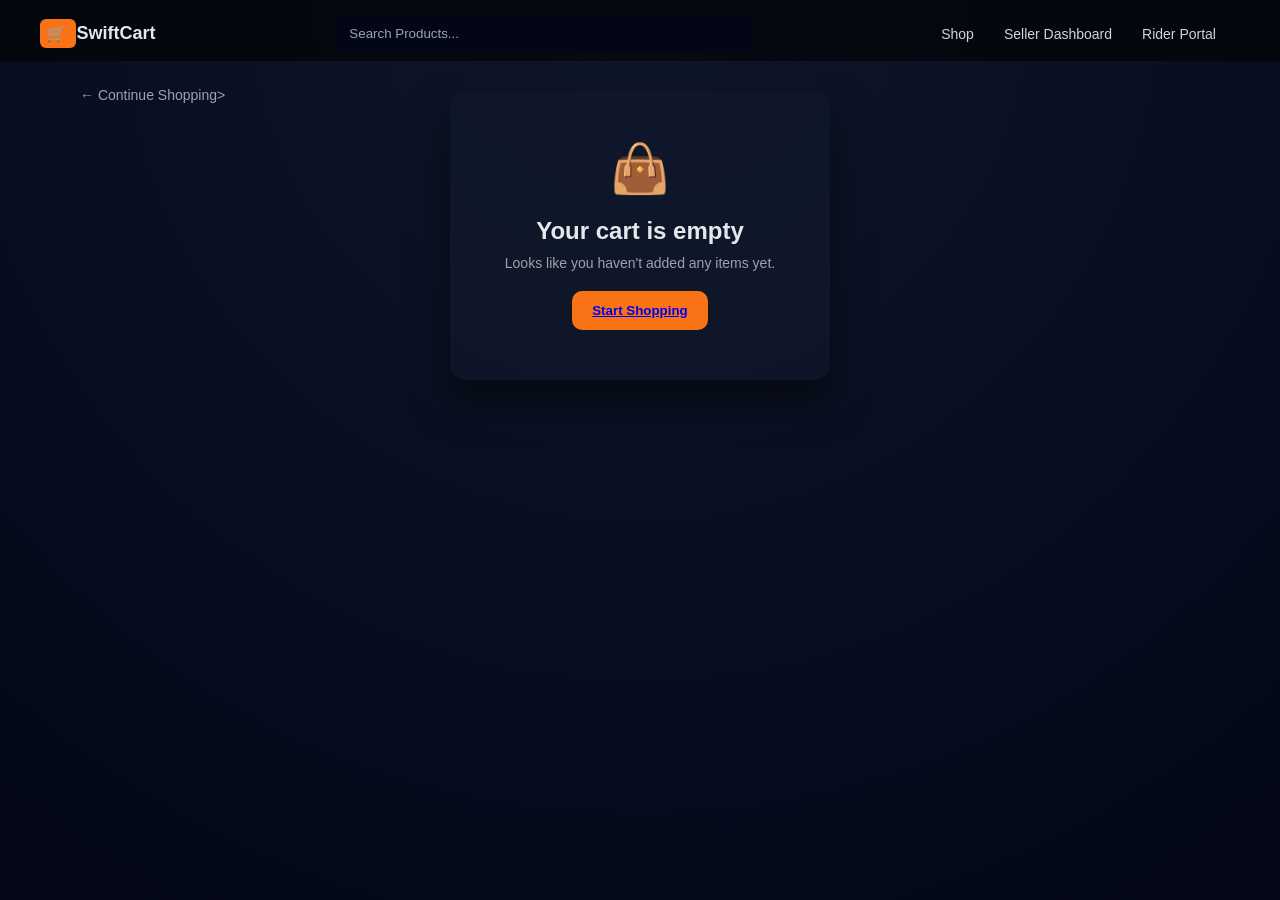
==== cart.html @ 5f55c660 "putting the different pages together" ====
<!DOCTYPE html>
<html lang="en">
<head>
    <meta charset="UTF-8">
    <meta name="viewport" content="width=device-width, initial-scale=1.0">
    <title>SwiftCart | Cart</title>
    <link rel="stylesheet" href="css/cart.css">
</head>
<body>
    <header class="navbar">
        <div class="logo">
            <span class="logo-box">🛒 </span>
            <span class="logo-text">SwiftCart</span>
        </div>

        <input type="text" class="search"placeholder="Search Products...">

        <nav class="nav-links">
            <a href="#"><i class="fa-solid fa-store"></i>Shop</a>
            <a href="#"><i class="fa-solid fa-chart-line"></i>Seller Dashboard</a>
            <a href="#"><i class="fa-solid fa-motorcycle"></i>Rider Portal</a>
            <span class="cart-icon"><i class="fa-solid -fa-cart-shopping cart-icon"></i></span>

        </nav>
    </header>

    <main class="cart-container">
        <div class="continue-shopping">
            <a href="featured.html">
            &#8592; Continue Shopping>
            </a>
        </div>
        <div class="cart-box">
            <div class="cart-icon-large">👜 </div>
            <h2>Your cart is empty</h2>
            <p>Looks like you haven't added any items yet.</p>
            <button class="btn"><a href="featured.html">Start Shopping</a></button>
            </div>
        </div>
    </main>
    
</body>
</html>
---- css/cart.css ----
* {
  margin: 0;
  padding: 0;
  box-sizing: border-box;
  font-family: "Segoe UI", sans-serif;
}

body {
  background: radial-gradient(circle at top, #0f172a, #020617);
  color: #e5e7eb;
  min-height: 100vh;
  position: relative;
}

/*Navbar*/
.navbar {
  display: flex;
  align-items: center;
  justify-content: space-between;
  padding: 16px 40px;
  padding-bottom: 10px;
  background: rgba(0, 0, 0, 0.6);
}

logo {
  display: flex;
  align-items: center;
  gap: 8px;
}

.logo-box {
  background: #f97316;
  padding: 6px;
  border-radius: 6px;
}
.logo-text {
  font-weight: bold;
  font-size: 18px;
}

.search {
  width: 35%;
  padding: 10px 14px;
  border-radius: 8px;
  border: none;
  background: #020617;
  color: #e5e7eb;
}

.search::placeholder {
  color: #9ca3af;
}

nav-links a {
  margin-right: 20px;
  text-decoration: none;
  color: #d1d5db;
}
.nav-links {
  display: flex;
  align-items: center;
  gap: 24px;
}

.nav-links a {
  display: flex;
  align-items: center;
  gap: 6px;
  color: #d1d5db;
  text-decoration: none;
  font-size: 14px;
}

.continue-shopping {
  margin-top: 8px;
  margin-left: 40px;
}

.continue-shopping {
  position: absolute;
  top: 78px;
  left: 40px;
  z-index: 10;
}

.continue-shopping a {
  color: #9ca3af;
  text-decoration: none;
  font-size: 14px;
  display: inline-flex;
  align-items: center;
  gap: 6px;
}

.continue-shopping a:hover {
  color: white;
}

.cart-icon {
  font-size: 20px;
}

/*Cart Section*/
.cart-container {
  display: flex;
  justify-content: center;
  align-items: center;
  padding-top: 30px;
  height: calc(100vh-80px);
}

.cart-box {
  margin: 0 auto;
}

.cart-box {
  background: rgba(15, 23, 42, 0.8);
  border-radius: 16px;
  padding: 50px;
  width: 380px;
  text-align: center;
  box-shadow: 0 20px 40px rgba(0, 0, 0, 0.5);
}

.cart-icon-large {
  font-size: 48px;
  margin-bottom: 20px;
  color: #9ca3af;
}

.cart-box h2 {
  margin-bottom: 10px;
}

.cart-box p {
  font-size: 14px;
  color: #9ca3af;
  margin-bottom: 20px;
}

.btn {
  background: #f97316;
  color: #fff;
  border: none;
  padding: 12px 20px;
  border-radius: 10px;
  cursor: pointer;
  font-weight: bold;
}

btn:hover {
  background: #ea580c;
}
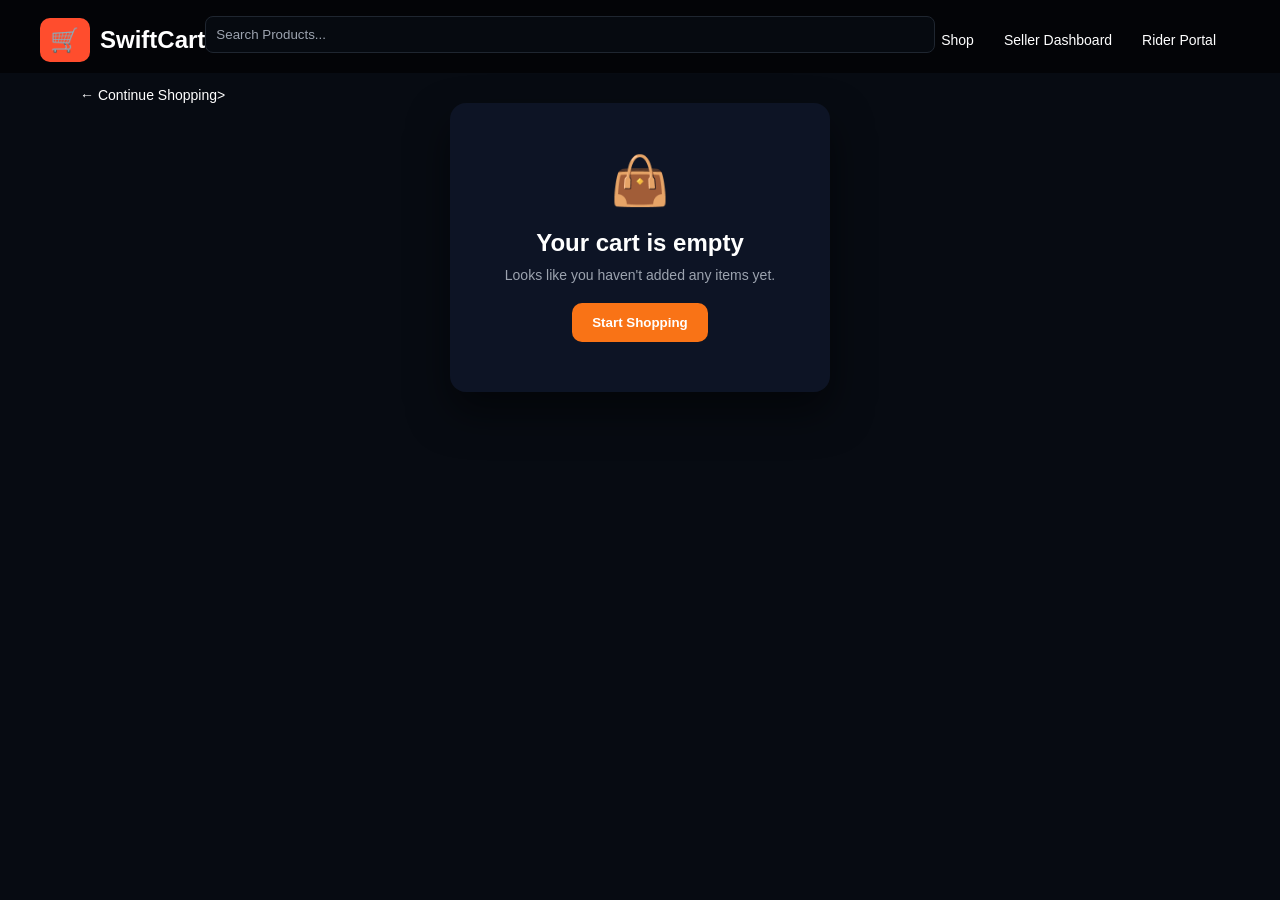
==== commit c0531659: "modified the feature product section" ====
--- a/cart.html
+++ b/cart.html
@@ -5,6 +5,7 @@
     <meta name="viewport" content="width=device-width, initial-scale=1.0">
     <title>SwiftCart | Cart</title>
     <link rel="stylesheet" href="css/cart.css">
+    <link rel="stylesheet" href="css/global.css">
 </head>
 <body>
     <header class="navbar">
--- a/css/cart.css
+++ b/css/cart.css
@@ -2,7 +2,7 @@
   margin: 0;
   padding: 0;
   box-sizing: border-box;
-  font-family: "Segoe UI", sans-serif;
+  font-family: "Gill Sans", "Gill Sans MT", Calibri, "Trebuchet MS", sans-serif;
 }
 
 body {
--- a/css/global.css
+++ b/css/global.css
@@ -0,0 +1,173 @@
+body {
+  margin: 0;
+  font-family: "Gill Sans", "Gill Sans MT", Calibri, "Trebuchet MS", sans-serif;
+  background: #070b12;
+  color: #fff;
+}
+
+/* Top bar */
+.topbar {
+  display: flex;
+  align-items: center;
+  gap: 15px;
+  padding: 12px 18px;
+  border-bottom: 1px solid #1f2630;
+}
+
+.logo {
+  display: flex;
+  align-items: center;
+  gap: 10px;
+}
+.logo-box {
+  background: #ff4d2d;
+  padding: 8px 10px;
+  border-radius: 10px;
+  font-size: 1.5rem !important;
+}
+.logo-text {
+  font-weight: bold;
+  font-size: 1.5rem !important;
+}
+
+.search {
+  flex: 1;
+  display: flex;
+  align-items: center;
+  gap: 10px;
+  /* background:#0f1520;
+  border:1px solid #1f2630; */
+  padding: 5px;
+  border-radius: 10px;
+}
+.search input {
+  flex: 1;
+  background: transparent;
+  border: none;
+
+  color: white;
+}
+
+.links {
+  display: flex;
+  gap: 10px;
+}
+.links a {
+  color: #cfd6df;
+  text-decoration: none;
+  padding: 8px 10px;
+  border-radius: 8px;
+}
+.links a.active {
+  background: #0a1322 !important;
+  border: 1px solid #1f2630;
+  color: white;
+}
+
+.cart {
+  padding: 8px 10px;
+  border: 1px solid #1f2630;
+  border-radius: 10px;
+  background: #0a1322 !important;
+}
+
+/* MAIN */
+.container {
+  width: 90%;
+  max-width: 900px;
+  margin: 25px auto;
+}
+
+.sub {
+  color: #9aa6b2;
+}
+
+.card {
+  background: #0c121a;
+  border: 1px solid #1f2630;
+  border-radius: 14px;
+  padding: 16px;
+  margin-top: 16px;
+}
+
+.label {
+  font-size: 12px;
+  letter-spacing: 1px;
+  color: #9aa6b2;
+  margin-bottom: 10px;
+}
+
+input[type="text"] {
+  width: 90%;
+  background: #060a10;
+  border: 1px solid #1f2630;
+  padding: 10px;
+  border-radius: 8px;
+  color: white;
+  margin-bottom: 10px;
+}
+
+.item {
+  display: flex;
+  justify-content: space-between;
+  margin: 8px 0;
+}
+
+.total {
+  font-weight: bold;
+}
+
+hr {
+  border: none;
+  border-top: 1px solid #1f2630;
+  margin: 10px 0;
+}
+
+/* RIDERS */
+.rider-list {
+  max-height: 260px;
+  overflow-y: auto;
+}
+
+.option {
+  display: flex;
+  gap: 10px;
+  align-items: flex-start;
+  border: 1px solid #1f2630;
+  border-radius: 10px;
+  padding: 12px;
+  margin-top: 10px;
+  cursor: pointer;
+}
+
+/* BUTTON */
+.confirm-btn {
+  width: 100%;
+  margin-top: 20px;
+  padding: 14px;
+  background: #16c75a;
+  color: #04120a;
+  border: none;
+  border-radius: 12px;
+  font-size: 16px;
+  font-weight: bold;
+}
+
+.confirm-btn:disabled {
+  background: #0e8a40;
+  opacity: 0.6;
+}
+
+a {
+  text-decoration: none !important;
+  color: white !important;
+}
+
+#confirmBtn:hover {
+  background-color: green;
+  color: white !important;
+  cursor: pointer;
+}
+#confirmBtn {
+  color: white !important;
+}
